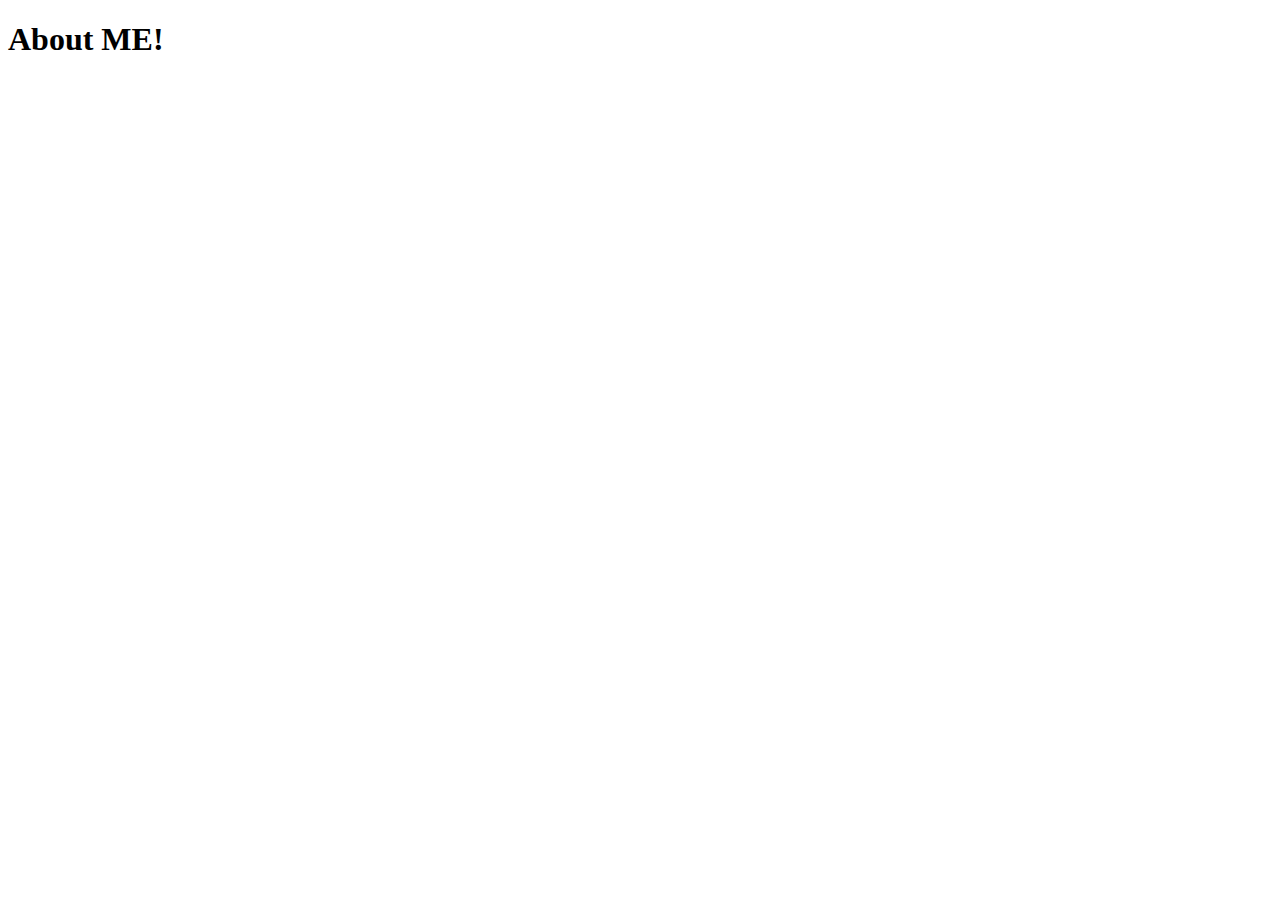
==== about.html @ 6b0cd2c1 "General Formatting" ====
<!DOCTYPE html>
<html lang="en">
<head>
    <meta charset="UTF-8">
    <meta name="viewport" content="width=device-width, initial-scale=1.0">
    <title>Document</title>
</head>
<body>
    <h1>About ME!</h1>
</body>
</html>
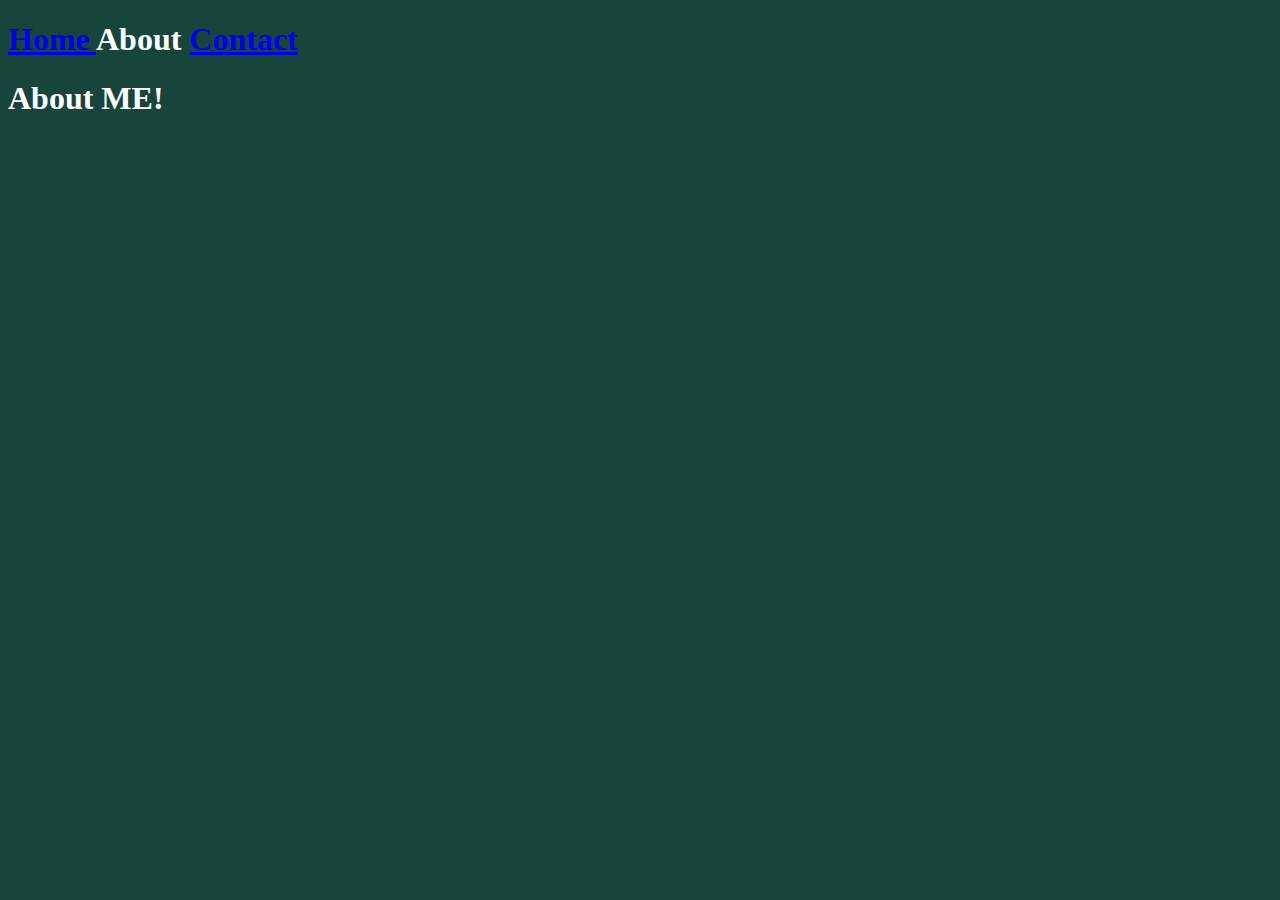
==== commit e0681e24: "Style Sheet" ====
--- a/about.html
+++ b/about.html
@@ -3,9 +3,11 @@
 <head>
     <meta charset="UTF-8">
     <meta name="viewport" content="width=device-width, initial-scale=1.0">
-    <title>Document</title>
+    <title>About Page</title>
+    <link rel="stylesheet" href="style.css">
 </head>
 <body>
+    <h1><a href="index.html"> Home </a> About <a href="contact.html"> Contact </a> </h1>
     <h1>About ME!</h1>
 </body>
 </html>--- a/style.css
+++ b/style.css
@@ -0,0 +1,4 @@
+body{
+    background-color: #18453B;
+    color: white;
+}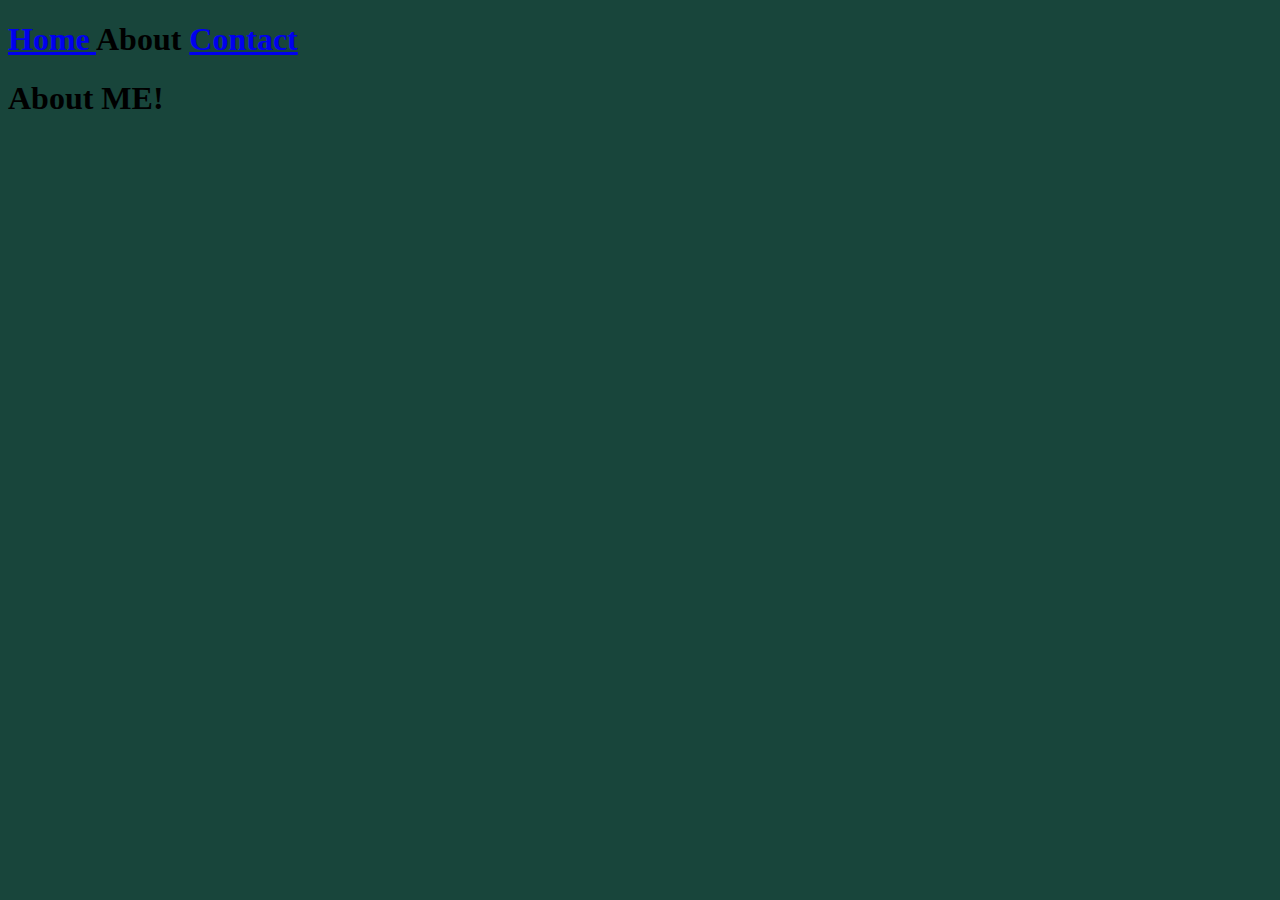
==== commit 35d49adc: "Test style sheet 2" ====
--- a/about.html
+++ b/about.html
@@ -6,7 +6,7 @@
     <title>About Page</title>
     <link rel="stylesheet" href="style.css">
 </head>
-<body>
+<body class="class-for-about">
     <h1><a href="index.html"> Home </a> About <a href="contact.html"> Contact </a> </h1>
     <h1>About ME!</h1>
 </body>
--- a/style.css
+++ b/style.css
@@ -1,4 +1,11 @@
 body{
     background-color: #18453B;
-    color: white;
+}
+
+.class-for-about{
+    background-color: #18453B;
+}
+
+.class-for-contact{
+    background-color: #18453B;
 }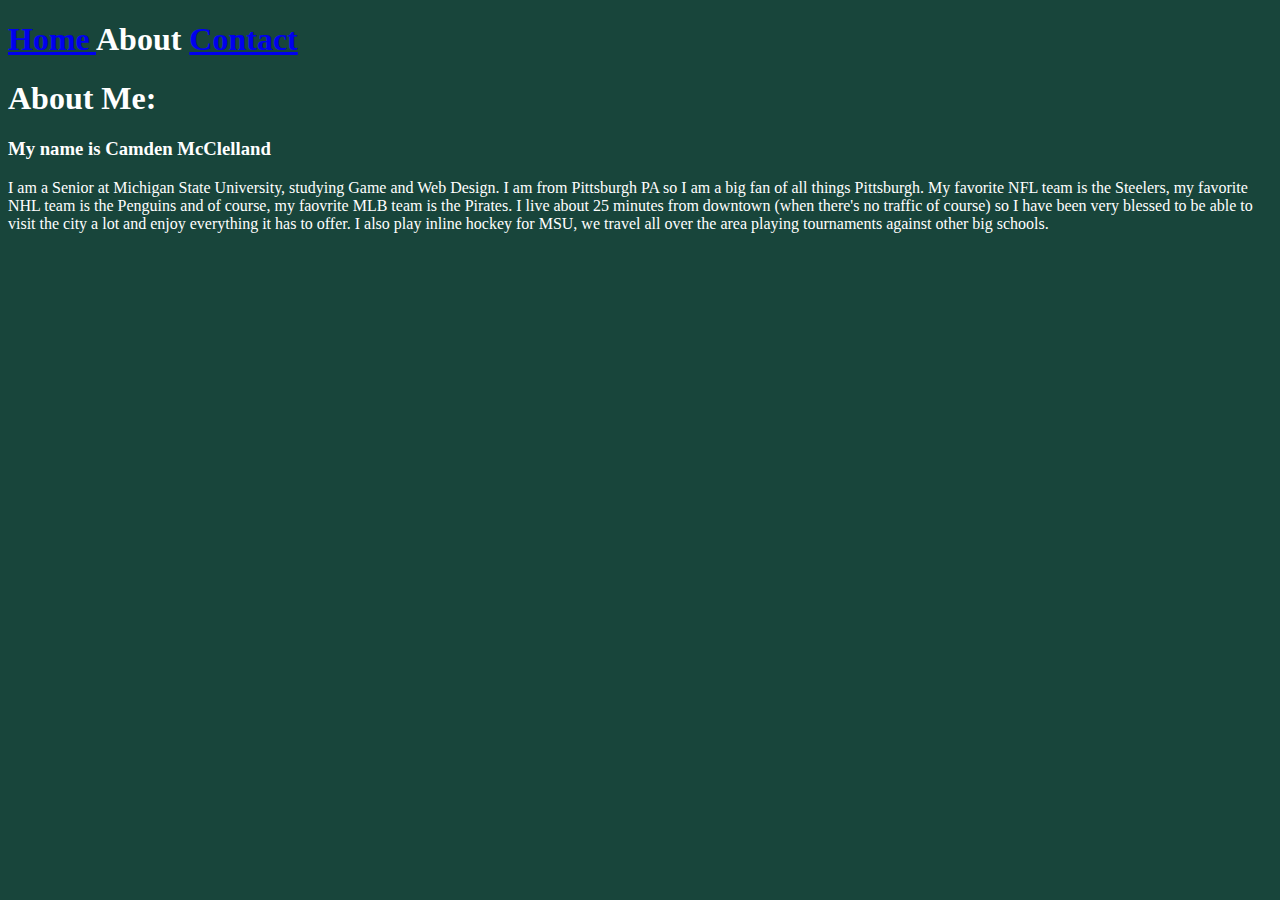
==== commit 07a50c27: "Updates" ====
--- a/about.html
+++ b/about.html
@@ -8,6 +8,8 @@
 </head>
 <body class="class-for-about">
     <h1><a href="index.html"> Home </a> About <a href="contact.html"> Contact </a> </h1>
-    <h1>About ME!</h1>
+    <h1>About Me:</h1>
+    <h3>My name is Camden McClelland</h3>
+    <p>I am a Senior at Michigan State University, studying Game and Web Design. I am from Pittsburgh PA so I am a big fan of all things Pittsburgh. My favorite NFL team is the Steelers, my favorite NHL team is the Penguins and of course, my faovrite MLB team is the Pirates. I live about 25 minutes from downtown (when there's no traffic of course) so I have been very blessed to be able to visit the city a lot and enjoy everything it has to offer. I also play inline hockey for MSU, we travel all over the area playing tournaments against other big schools.</p>
 </body>
 </html>--- a/style.css
+++ b/style.css
@@ -2,10 +2,29 @@
     background-color: #18453B;
 }
 
+h1{
+    color: white;
+}
+
+h2{
+    color: white;
+}
+
+h3{
+    color: white;
+}
+
+p{
+    color: white;
+}
+
+/*
 .class-for-about{
     background-color: #18453B;
 }
 
 .class-for-contact{
     background-color: #18453B;
-}+}
+
+*/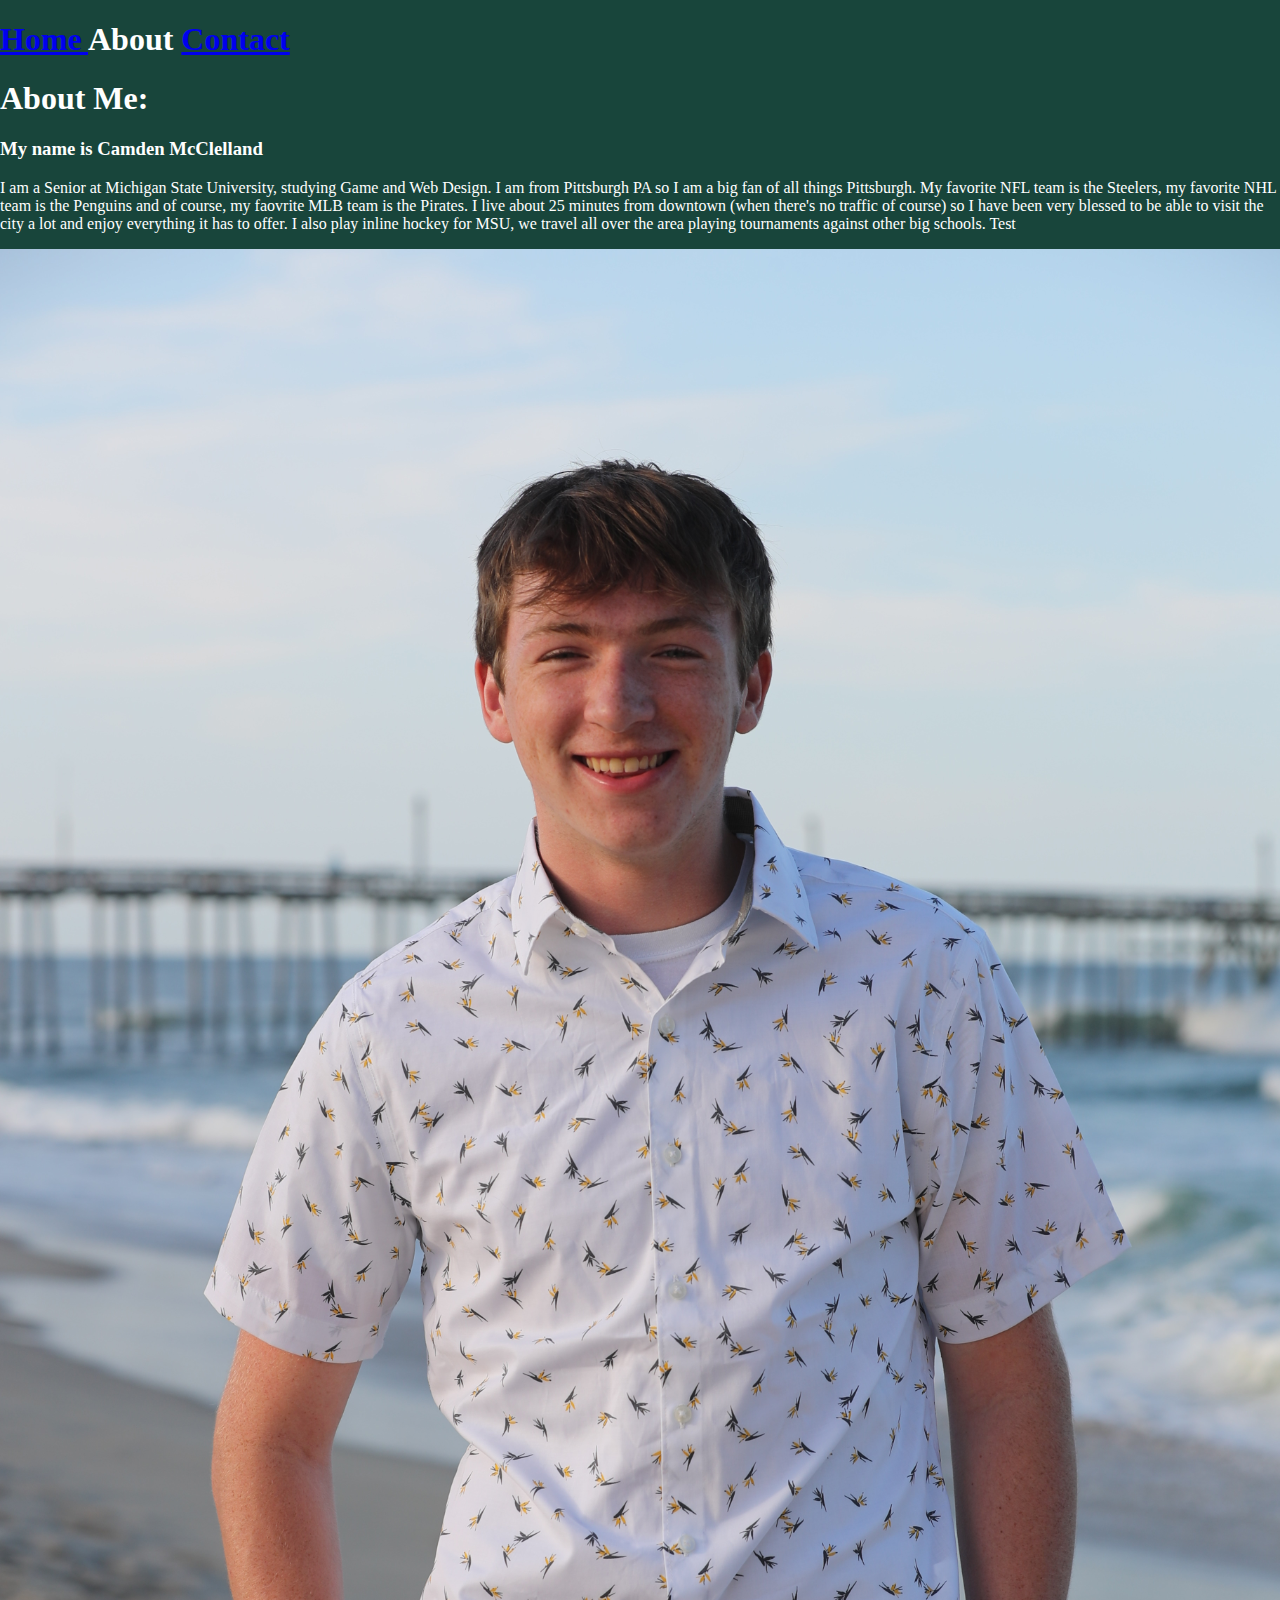
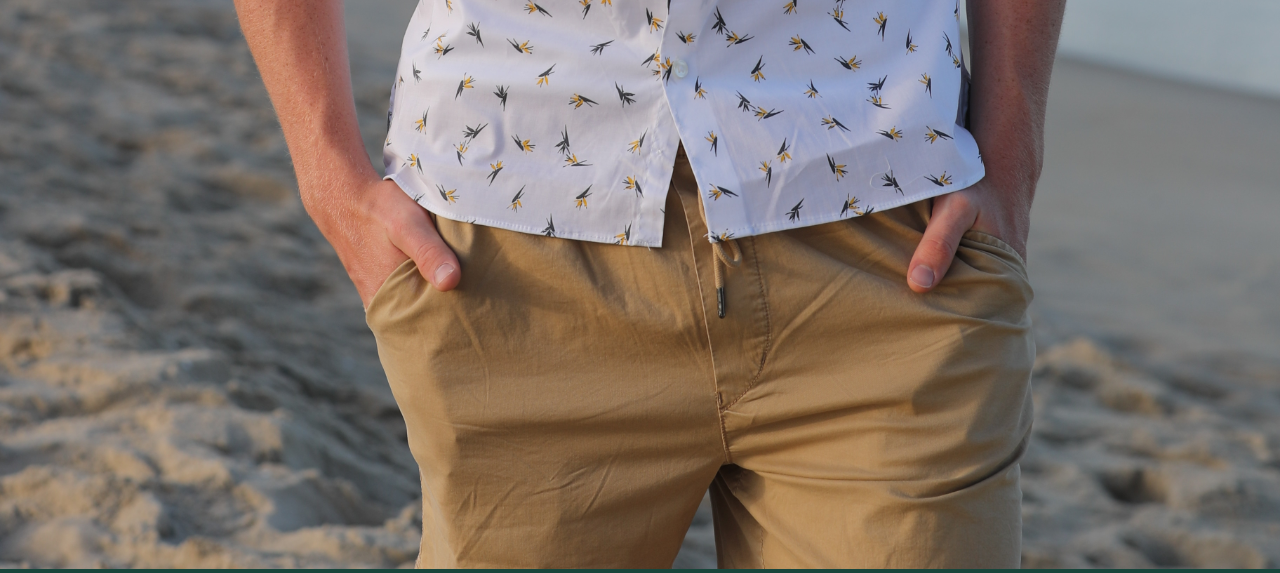
==== commit 259320d5: "Updates" ====
--- a/about.html
+++ b/about.html
@@ -10,6 +10,8 @@
     <h1><a href="index.html"> Home </a> About <a href="contact.html"> Contact </a> </h1>
     <h1>About Me:</h1>
     <h3>My name is Camden McClelland</h3>
-    <p>I am a Senior at Michigan State University, studying Game and Web Design. I am from Pittsburgh PA so I am a big fan of all things Pittsburgh. My favorite NFL team is the Steelers, my favorite NHL team is the Penguins and of course, my faovrite MLB team is the Pirates. I live about 25 minutes from downtown (when there's no traffic of course) so I have been very blessed to be able to visit the city a lot and enjoy everything it has to offer. I also play inline hockey for MSU, we travel all over the area playing tournaments against other big schools.</p>
+    <p>I am a Senior at Michigan State University, studying Game and Web Design. I am from Pittsburgh PA so I am a big fan of all things Pittsburgh. My favorite NFL team is the Steelers, my favorite NHL team is the Penguins and of course, my faovrite MLB team is the Pirates. I live about 25 minutes from downtown (when there's no traffic of course) so I have been very blessed to be able to visit the city a lot and enjoy everything it has to offer. I also play inline hockey for MSU, we travel all over the area playing tournaments against other big schools. Test</p>
+
+    <img src="images/Me.jpeg" alt="Picture of Camden McClelland">
 </body>
 </html>--- a/style.css
+++ b/style.css
@@ -1,6 +1,9 @@
 body{
     background-color: #18453B;
+    margin: 0 auto;
 }
+
+
 
 h1{
     color: white;
@@ -18,6 +21,10 @@
     color: white;
 }
 
+img{
+    width: 100%;
+}
+
 /*
 .class-for-about{
     background-color: #18453B;
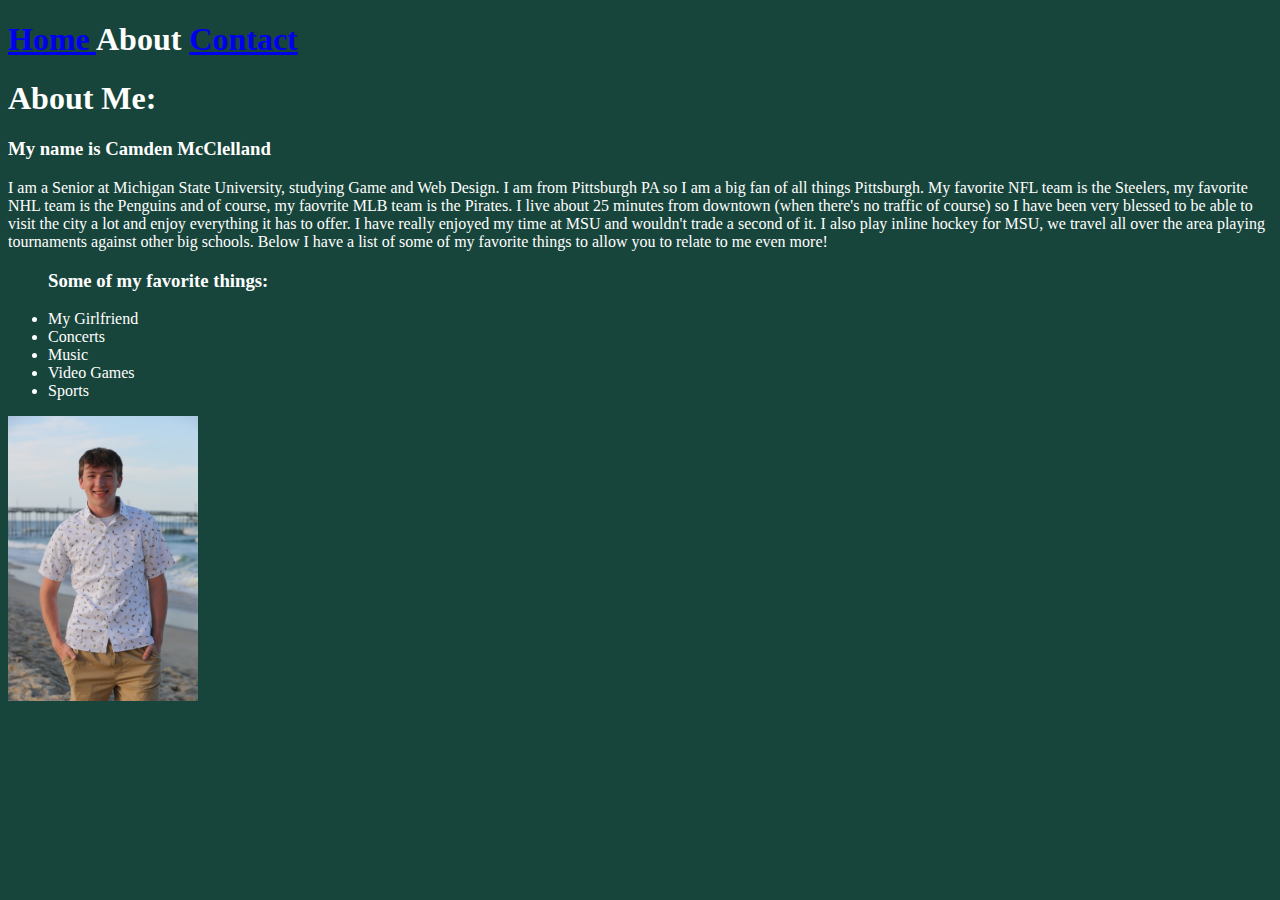
==== commit 716255c0: "Final Changes before Check" ====
--- a/about.html
+++ b/about.html
@@ -6,12 +6,21 @@
     <title>About Page</title>
     <link rel="stylesheet" href="style.css">
 </head>
-<body class="class-for-about">
+<body class="about">
     <h1><a href="index.html"> Home </a> About <a href="contact.html"> Contact </a> </h1>
     <h1>About Me:</h1>
     <h3>My name is Camden McClelland</h3>
-    <p>I am a Senior at Michigan State University, studying Game and Web Design. I am from Pittsburgh PA so I am a big fan of all things Pittsburgh. My favorite NFL team is the Steelers, my favorite NHL team is the Penguins and of course, my faovrite MLB team is the Pirates. I live about 25 minutes from downtown (when there's no traffic of course) so I have been very blessed to be able to visit the city a lot and enjoy everything it has to offer. I also play inline hockey for MSU, we travel all over the area playing tournaments against other big schools. Test</p>
+    <p>I am a Senior at Michigan State University, studying Game and Web Design. I am from Pittsburgh PA so I am a big fan of all things Pittsburgh. My favorite NFL team is the Steelers, my favorite NHL team is the Penguins and of course, my faovrite MLB team is the Pirates. I live about 25 minutes from downtown (when there's no traffic of course) so I have been very blessed to be able to visit the city a lot and enjoy everything it has to offer. I have really enjoyed my time at MSU and wouldn't trade a second of it. I also play inline hockey for MSU, we travel all over the area playing tournaments against other big schools. Below I have a list of some of my favorite things to allow you to relate to me even more!</p>
 
-    <img src="images/Me.jpeg" alt="Picture of Camden McClelland">
+    <ul>
+        <h3>Some of my favorite things:</h3>
+        <li>My Girlfriend</li>
+        <li>Concerts</li>
+        <li>Music</li>
+        <li>Video Games</li>
+        <li>Sports</li>
+    </ul>
+
+    <img src="images/Me.jpeg" alt="Picture of Camden McClelland" height="15%" width="15%">
 </body>
 </html>--- a/style.css
+++ b/style.css
@@ -1,9 +1,6 @@
 body{
     background-color: #18453B;
-    margin: 0 auto;
 }
-
-
 
 h1{
     color: white;
@@ -21,17 +18,6 @@
     color: white;
 }
 
-img{
-    width: 100%;
+li{
+    color: white;
 }
-
-/*
-.class-for-about{
-    background-color: #18453B;
-}
-
-.class-for-contact{
-    background-color: #18453B;
-}
-
-*/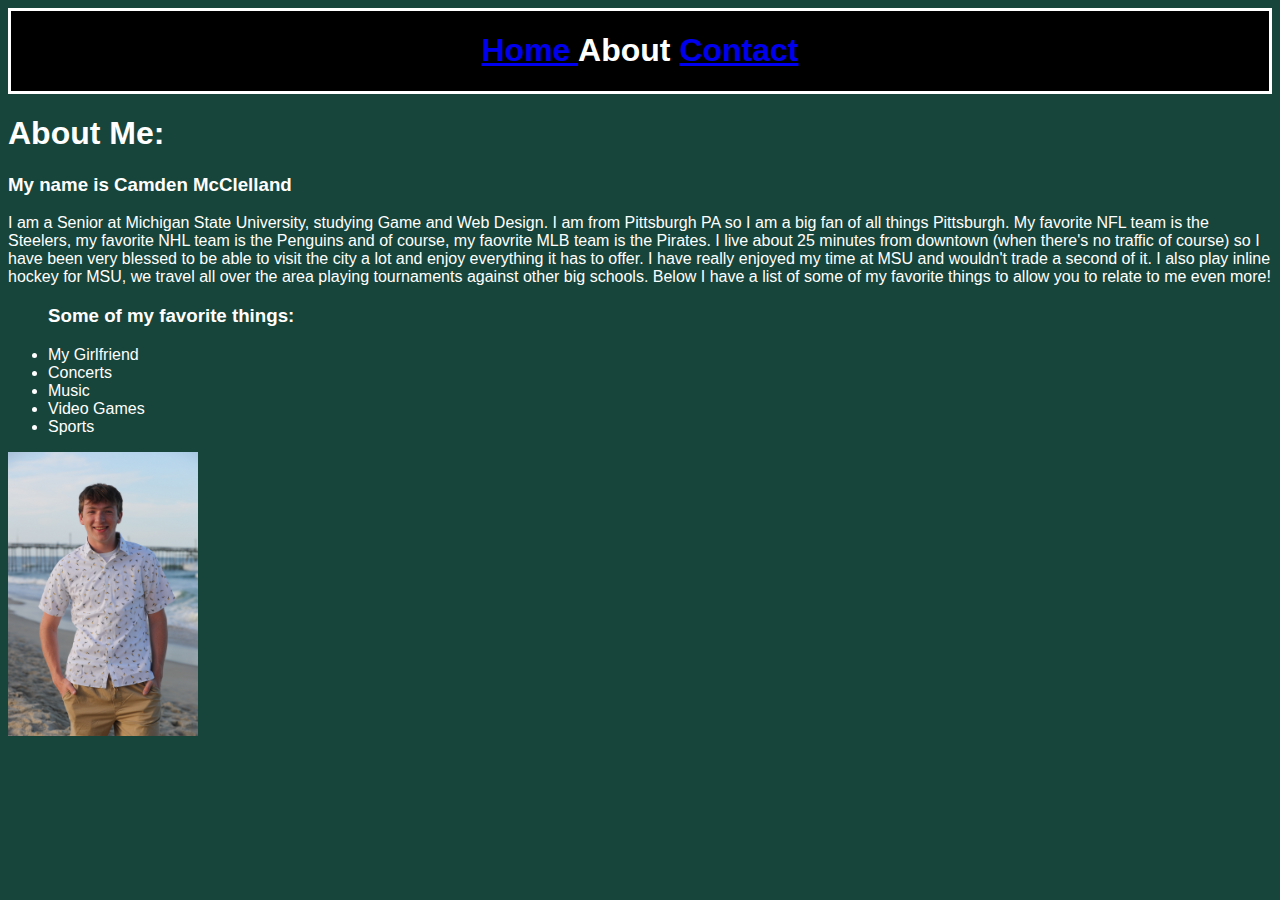
==== commit 671a45f7: "Style Sheet Update" ====
--- a/about.html
+++ b/about.html
@@ -7,7 +7,10 @@
     <link rel="stylesheet" href="style.css">
 </head>
 <body class="about">
+    <div class="sticky">
     <h1><a href="index.html"> Home </a> About <a href="contact.html"> Contact </a> </h1>
+    </div>
+
     <h1>About Me:</h1>
     <h3>My name is Camden McClelland</h3>
     <p>I am a Senior at Michigan State University, studying Game and Web Design. I am from Pittsburgh PA so I am a big fan of all things Pittsburgh. My favorite NFL team is the Steelers, my favorite NHL team is the Penguins and of course, my faovrite MLB team is the Pirates. I live about 25 minutes from downtown (when there's no traffic of course) so I have been very blessed to be able to visit the city a lot and enjoy everything it has to offer. I have really enjoyed my time at MSU and wouldn't trade a second of it. I also play inline hockey for MSU, we travel all over the area playing tournaments against other big schools. Below I have a list of some of my favorite things to allow you to relate to me even more!</p>
--- a/style.css
+++ b/style.css
@@ -1,23 +1,82 @@
 body{
     background-color: #18453B;
+    padding-bottom: 45px;
+    font-family:'Trebuchet MS', 'Lucida Sans Unicode', 'Lucida Grande', 'Lucida Sans', Arial, sans-serif
 }
 
 h1{
     color: white;
+    font-family:'Trebuchet MS', 'Lucida Sans Unicode', 'Lucida Grande', 'Lucida Sans', Arial, sans-serif
 }
 
 h2{
     color: white;
+    font-family:'Trebuchet MS', 'Lucida Sans Unicode', 'Lucida Grande', 'Lucida Sans', Arial, sans-serif
 }
 
 h3{
     color: white;
+    font-family:'Trebuchet MS', 'Lucida Sans Unicode', 'Lucida Grande', 'Lucida Sans', Arial, sans-serif
 }
 
 p{
     color: white;
+    font-family:'Trebuchet MS', 'Lucida Sans Unicode', 'Lucida Grande', 'Lucida Sans', Arial, sans-serif
 }
+
 
 li{
     color: white;
+    font-family:'Trebuchet MS', 'Lucida Sans Unicode', 'Lucida Grande', 'Lucida Sans', Arial, sans-serif
 }
+
+.sticky{ 
+    background: black;
+    position: sticky;
+    top: 0;
+    text-align: center;
+    border: 3px solid white;
+}
+
+table, th, td{
+    color: white;
+    border: 1px solid;
+    margin: 10px;
+}
+
+label {
+    color: white;
+}
+
+form{
+    color: white;
+}
+
+.Travis{
+float: left;
+margin-right: 5px;
+margin-left: 5px;
+}
+
+.Stadium{
+float: left;
+margin-right: 5px;
+margin-left: 5px;
+}
+
+.newsletter {
+    background: black;
+    text-align: center;
+    position: relative;
+    top: 30px;
+    border: 3px solid white;
+}
+
+figure{
+    color: white;
+    font-family:'Trebuchet MS', 'Lucida Sans Unicode', 'Lucida Grande', 'Lucida Sans', Arial, sans-serif
+}
+
+.blog_2 {
+
+}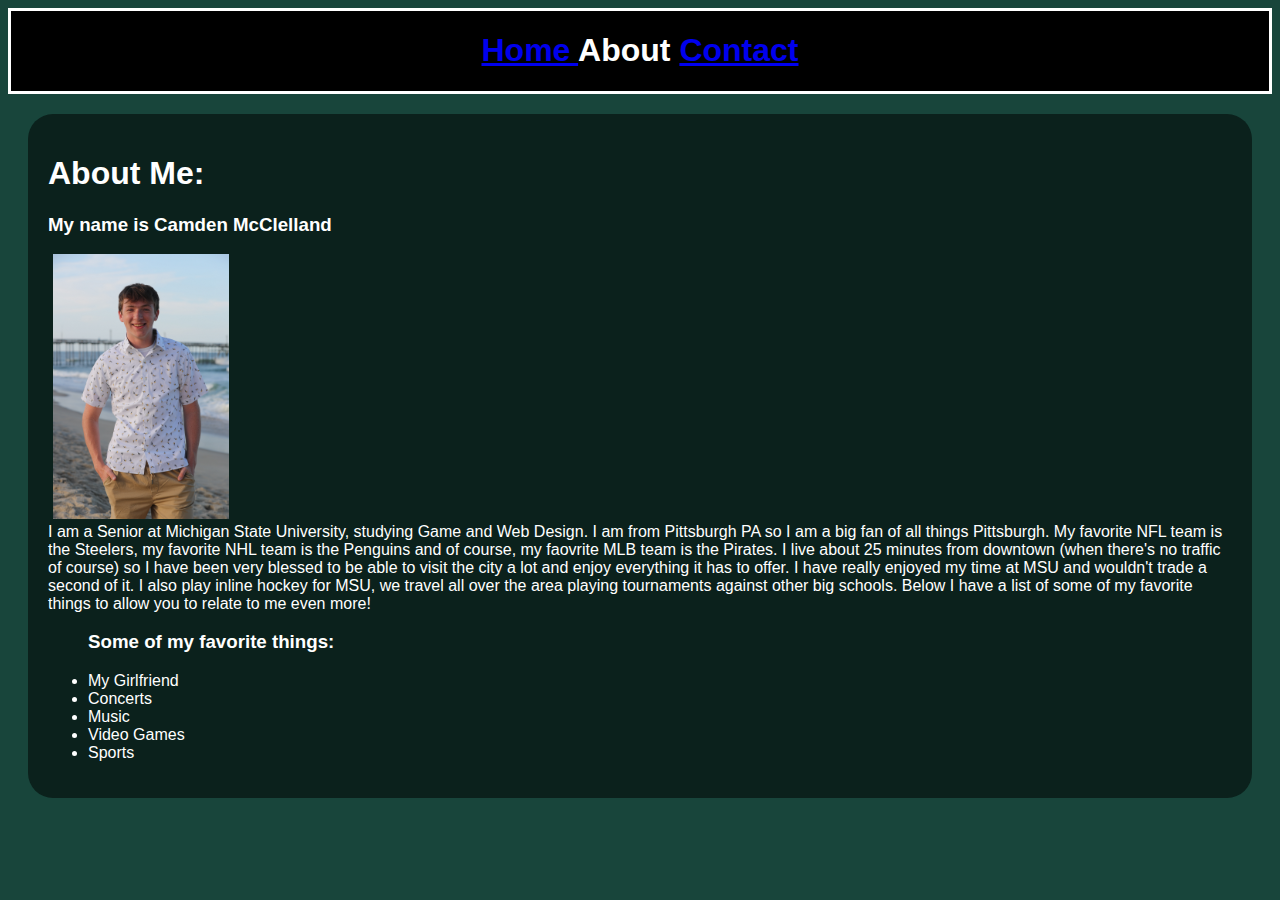
==== commit 0bfecaef: "Flexboxes added" ====
--- a/about.html
+++ b/about.html
@@ -10,11 +10,14 @@
     <div class="sticky">
     <h1><a href="index.html"> Home </a> About <a href="contact.html"> Contact </a> </h1>
     </div>
-
+<article>
     <h1>About Me:</h1>
     <h3>My name is Camden McClelland</h3>
+
+    <div class="personalPic">
+        <img src="images/Me.jpeg" alt="Picture of Camden McClelland" height="15%" width="15%">
+    </div>
     <p>I am a Senior at Michigan State University, studying Game and Web Design. I am from Pittsburgh PA so I am a big fan of all things Pittsburgh. My favorite NFL team is the Steelers, my favorite NHL team is the Penguins and of course, my faovrite MLB team is the Pirates. I live about 25 minutes from downtown (when there's no traffic of course) so I have been very blessed to be able to visit the city a lot and enjoy everything it has to offer. I have really enjoyed my time at MSU and wouldn't trade a second of it. I also play inline hockey for MSU, we travel all over the area playing tournaments against other big schools. Below I have a list of some of my favorite things to allow you to relate to me even more!</p>
-
     <ul>
         <h3>Some of my favorite things:</h3>
         <li>My Girlfriend</li>
@@ -24,6 +27,7 @@
         <li>Sports</li>
     </ul>
 
-    <img src="images/Me.jpeg" alt="Picture of Camden McClelland" height="15%" width="15%">
+
+</article>
 </body>
 </html>--- a/style.css
+++ b/style.css
@@ -48,10 +48,6 @@
     color: white;
 }
 
-form{
-    color: white;
-}
-
 .Travis{
 float: left;
 margin-right: 5px;
@@ -59,6 +55,12 @@
 }
 
 .Stadium{
+float: left;
+margin-right: 5px;
+margin-left: 5px;
+}
+
+.personalPic{
 float: left;
 margin-right: 5px;
 margin-left: 5px;
@@ -77,6 +79,66 @@
     font-family:'Trebuchet MS', 'Lucida Sans Unicode', 'Lucida Grande', 'Lucida Sans', Arial, sans-serif
 }
 
-.blog_2 {
+.blogposts{
+    background-color: #308371;
+    display: flex;
+    border: 3px solid white;
+    border-radius: 25px;
+    padding: 20px;
+}
 
+article{ 
+    background-color: #0b211c;
+    margin: 20px;
+    border-radius: 25px;
+    padding: 20px;
+}
+
+.contactForm{
+    color: white;
+    background-color: #d3d3d3;
+    display: flex 4 ;
+    margin: 20px;
+    border-radius: 25px;
+    padding: 20px;
+    align-items: center;
+    text-align: center;
+    justify-content: center;
+    width: 400px;
+}
+
+.name{
+    background-color: #000000;
+    margin: 20px;
+    border-radius: 25px;
+    padding: 20px;
+    align-items: center;
+    text-align: center;
+}
+
+.email{
+    background-color: #000000;
+    margin: 20px;
+    border-radius: 25px;
+    padding: 20px;
+    align-items: center;
+    text-align: center;
+}
+
+.reason{
+    background-color: #000000;
+    margin: 20px;
+    border-radius: 25px;
+    padding: 20px;
+    align-items: center;
+    text-align: center;
+}
+
+.message{
+    background-color: #000000;
+    margin: 20px;
+    border-radius: 25px;
+    padding: 20px;
+    align-items: center;
+    text-align: center;
 }